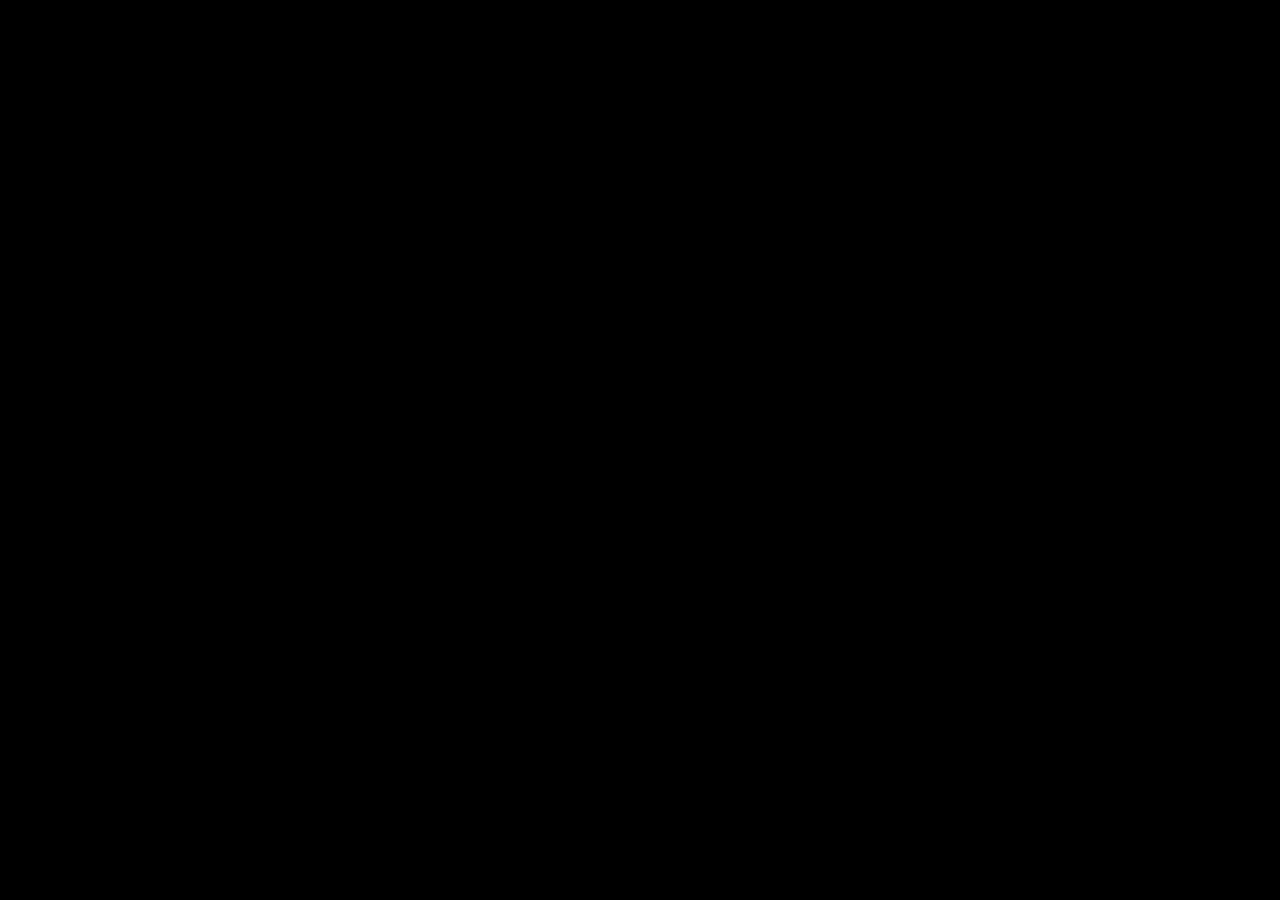
==== boss_final/index.html @ 14f55023 "feat/add level boss" ====
<!DOCTYPE html>
<html>
<head>
    <meta charset="UTF-8">
	<title>boss_final</title>
	<meta name="viewport" content="width=device-width, initial-scale=1.0, maximum-scale=1.0, minimum-scale=1.0, user-scalable=no">
	
	<!-- Made with Construct, the game and app creator :: https://www.construct.net -->
	<meta name="generator" content="Scirra Construct">



	<link rel="manifest" href="appmanifest.json">
	<link rel="apple-touch-icon" sizes="128x128" href="icons/icon-128.png">
	<link rel="apple-touch-icon" sizes="256x256" href="icons/icon-256.png">
	<link rel="apple-touch-icon" sizes="512x512" href="icons/icon-512.png">
	<link rel="icon" type="image/png" href="icons/icon-512.png">

	<link rel="stylesheet" href="style.css">



</head> 
 
<body>

	

<script>
if (location.protocol.substr(0, 4) === "file")
{
	alert("Web exports won't work until you upload them. (When running on the file: protocol, browsers block many features from working for security reasons.)");
}
</script>
	
	<noscript>
		<div id="notSupportedWrap">
			<h2 id="notSupportedTitle">This content requires JavaScript</h2>
			<p class="notSupportedMessage">JavaScript appears to be disabled. Please enable it to view this content.</p>
		</div>
	</noscript>
	<script src="scripts/modernjscheck.js"></script>
	<script src="scripts/supportcheck.js"></script>
	<script src="scripts/offlineclient.js" type="module"></script>
	<script src="scripts/main.js" type="module"></script>
	<script src="scripts/register-sw.js" type="module"></script>

</body> 
</html>
---- boss_final/style.css ----
html, body {
	padding: 0;
	margin: 0;
	overflow: hidden;
	height: 100%;
}

body {
	background: #000000;
	color: white;
}

input[type="file"] {
	color: black;
}

/* for scaling checkboxes according to the font size */
.c3-auto-size-checkbox {
	font-size: 1em;
	width: 1em;
	height: 1em;
	vertical-align: bottom;
	margin: 0.1em 0.25em;
}

html, body, canvas {
	touch-action-delay: none;
	touch-action: none;
}

canvas, .c3htmlwrap {
	position: absolute;
}

.c3htmlwrap {
	contain: strict;
}

.c3overlay {
	pointer-events: none;
}

.c3htmlwrap[interactive] > * {
	pointer-events: auto;
}

/* HACK - work around elements being selectable only in iOS WKWebView for some reason */
html[ioswebview] .c3htmlwrap,
html[ioswebview] canvas {
	-webkit-user-select: none;
	user-select: none;
}

html[ioswebview] .c3htmlwrap > * {
	-webkit-user-select: auto;
	user-select: auto;
}

#notSupportedWrap {
	margin: 2em auto 1em auto;
	width: 75%;
	max-width: 45em;
	border: 2px solid #aaa;
	border-radius: 1em;
	padding: 2em;
	background-color: #f0f0f0;
	font-family: "Segoe UI", Frutiger, "Frutiger Linotype", "Dejavu Sans", "Helvetica Neue", Arial, sans-serif;
	color: black;
}

#notSupportedTitle {
	font-size: 1.8em;
}

.notSupportedMessage {
	font-size: 1.2em;
}

.notSupportedMessage em {
	color: #888;
}

/* bbcode styles */
.bbCodeH1 {
	font-size: 2em;
	font-weight: bold;
}

.bbCodeH2 {
	font-size: 1.5em;
	font-weight: bold;
}

.bbCodeH3 {
	font-size: 1.25em;
	font-weight: bold;
}

.bbCodeH4 {
	font-size: 1.1em;
	font-weight: bold;
}

.bbCodeItem::before {
	content: " • ";
}

/* For text icons converted to HTML: size the height to the line height
   preserving the aspect ratio. Also add position: relative as that allows
   just adding a 'top' style for the iconoffsety style. */
.c3-text-icon {
	height: 1em;
	width: auto;
	position: relative;
}

/* screen reader text */
.c3-screen-reader-text {
	position: absolute;
	width: 1px;
    height: 1px;
    overflow: hidden;
    clip: rect(1px, 1px, 1px, 1px);
}
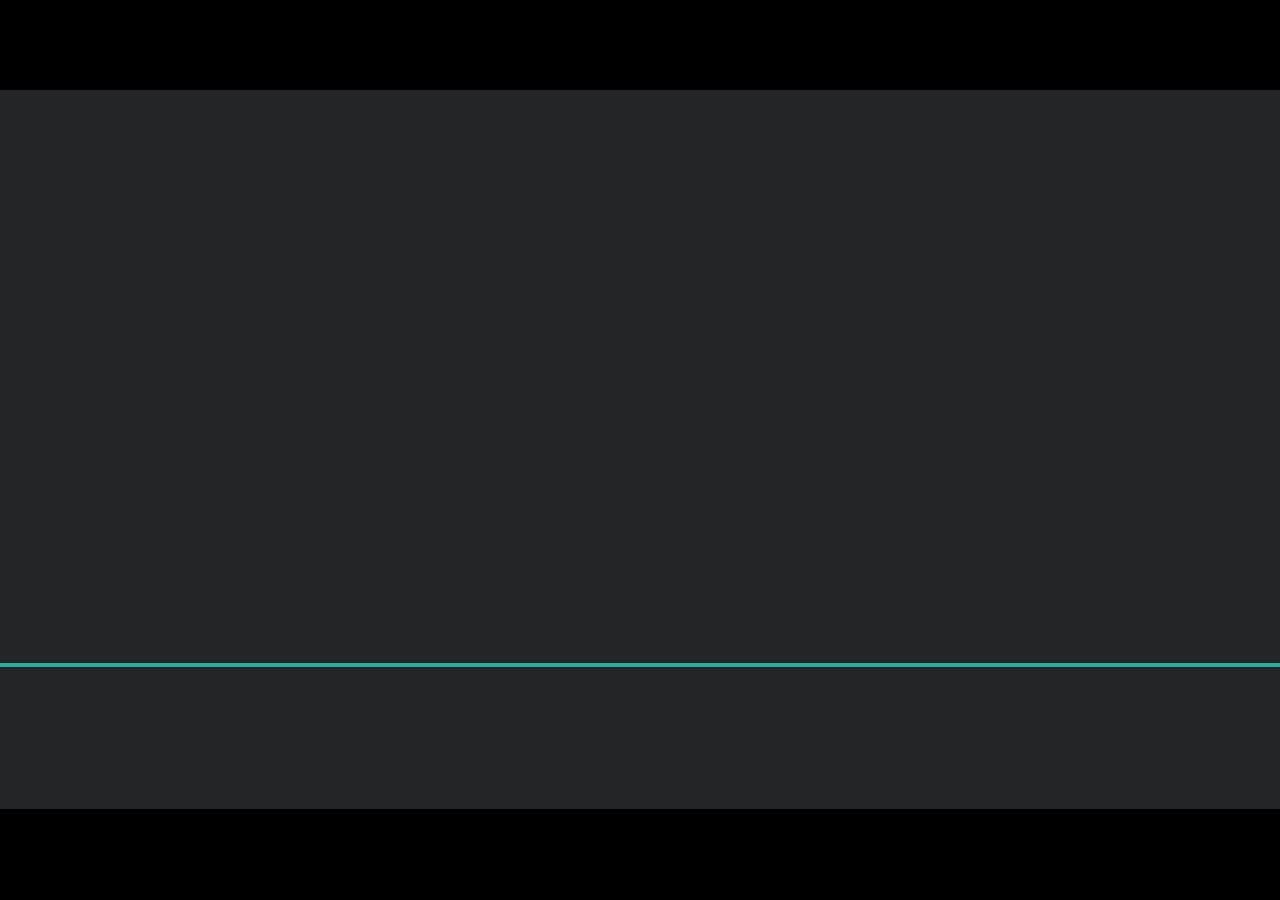
==== commit 12f9a1c2: "feat: videos final" ====
--- a/boss_final/index.html
+++ b/boss_final/index.html
@@ -2,7 +2,7 @@
 <html>
 <head>
     <meta charset="UTF-8">
-	<title>boss_final</title>
+	<title>ratinho</title>
 	<meta name="viewport" content="width=device-width, initial-scale=1.0, maximum-scale=1.0, minimum-scale=1.0, user-scalable=no">
 	
 	<!-- Made with Construct, the game and app creator :: https://www.construct.net -->
@@ -44,6 +44,15 @@
 	<script src="scripts/offlineclient.js" type="module"></script>
 	<script src="scripts/main.js" type="module"></script>
 	<script src="scripts/register-sw.js" type="module"></script>
+	<script>
+		window.addEventListener('keydown', function(event) {
+			if (event.key === 'x' || event.key === 'X') {
+				event.preventDefault();
+				event.stopImmediatePropagation();
+				window.location.href = '../pages/custscene3_final.html';
+			}
+		}, true);
+	</script>
 
 </body> 
 </html>
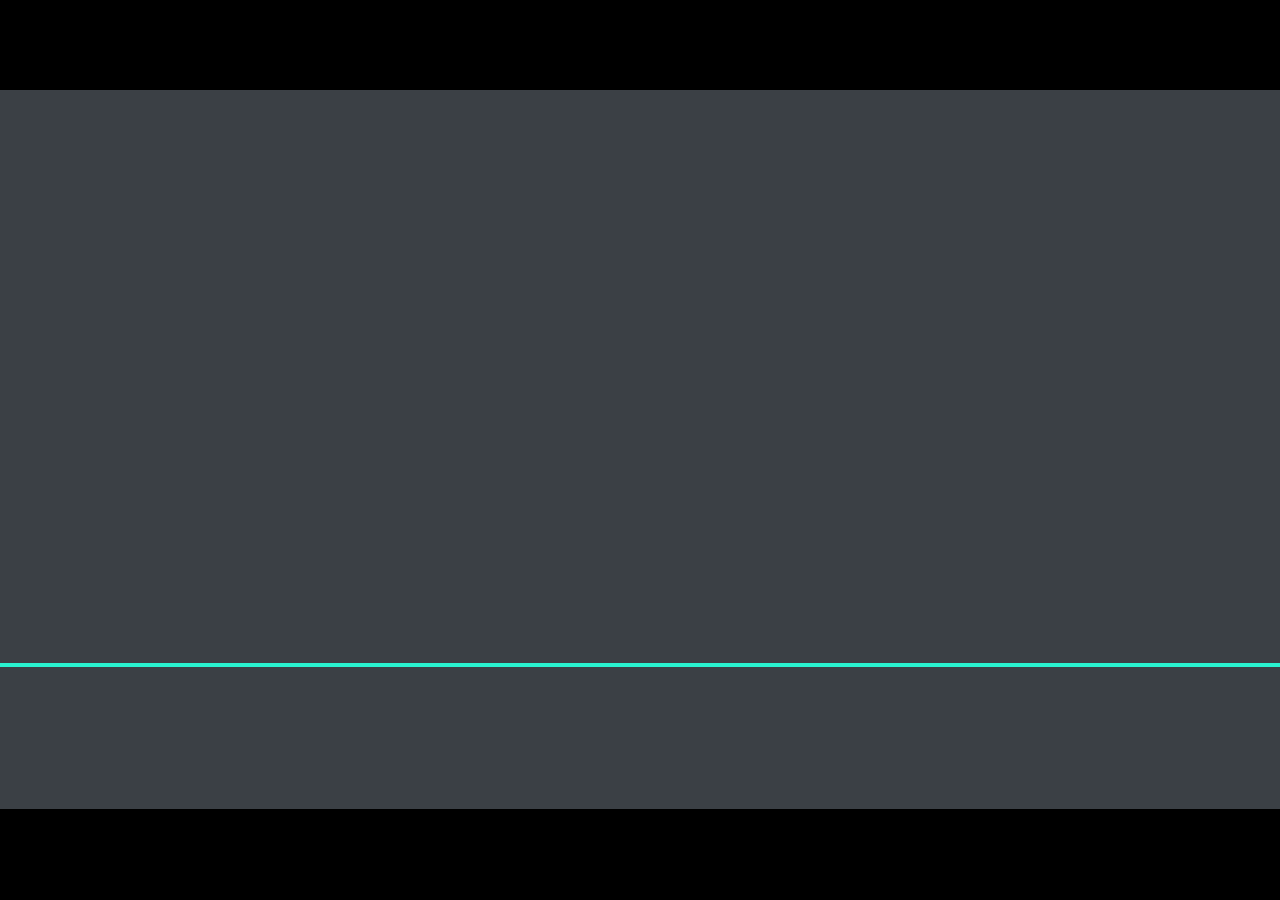
==== commit 26b74a24: "Revert "Feat/ajustes finais"" ====
--- a/boss_final/index.html
+++ b/boss_final/index.html
@@ -2,7 +2,7 @@
 <html>
 <head>
     <meta charset="UTF-8">
-	<title>ratinho</title>
+	<title>boss_final</title>
 	<meta name="viewport" content="width=device-width, initial-scale=1.0, maximum-scale=1.0, minimum-scale=1.0, user-scalable=no">
 	
 	<!-- Made with Construct, the game and app creator :: https://www.construct.net -->
@@ -44,15 +44,6 @@
 	<script src="scripts/offlineclient.js" type="module"></script>
 	<script src="scripts/main.js" type="module"></script>
 	<script src="scripts/register-sw.js" type="module"></script>
-	<script>
-		window.addEventListener('keydown', function(event) {
-			if (event.key === 'x' || event.key === 'X') {
-				event.preventDefault();
-				event.stopImmediatePropagation();
-				window.location.href = '../pages/custscene3_final.html';
-			}
-		}, true);
-	</script>
 
 </body> 
 </html>
